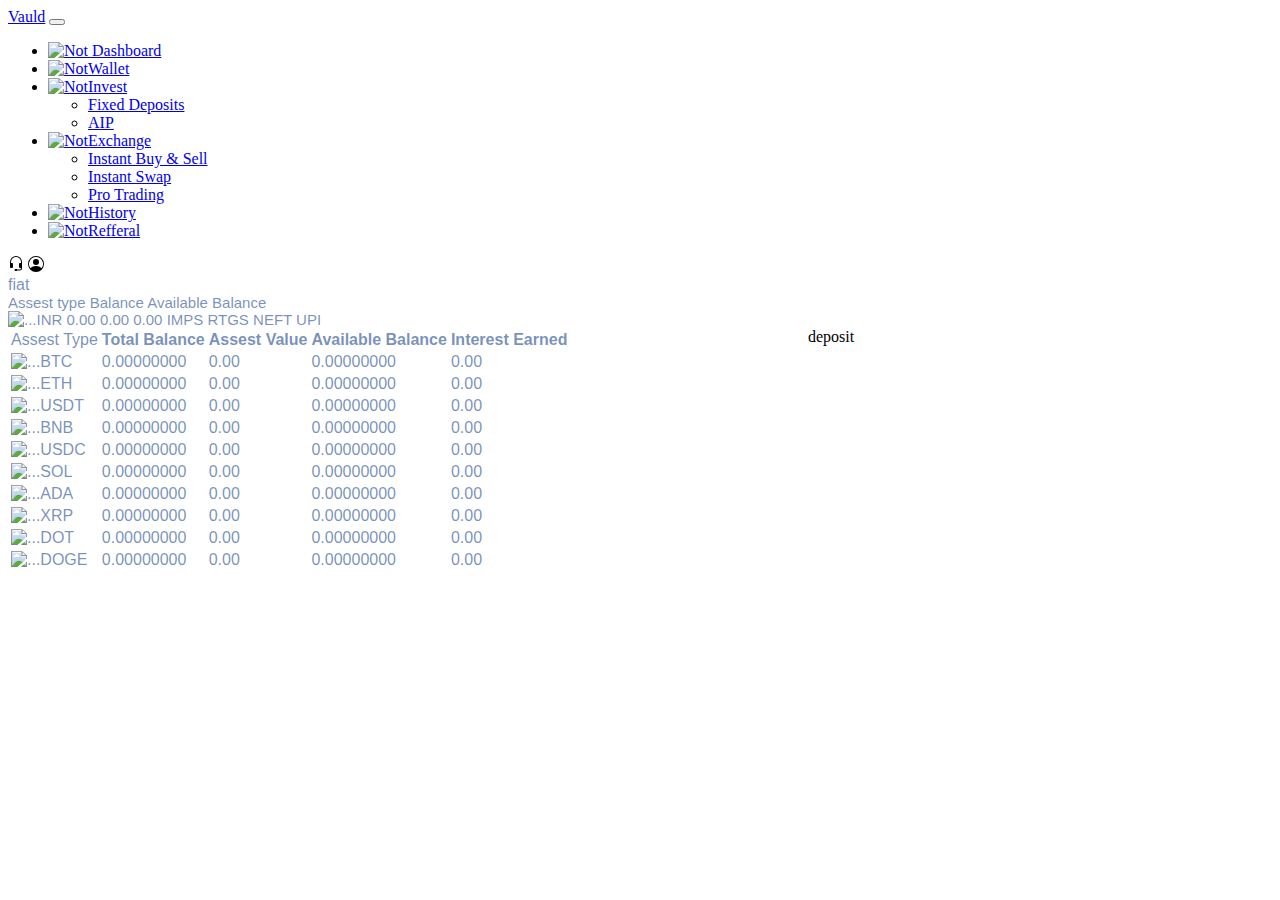
==== wallet.html @ dcb84eb0 "Add files via upload" ====
<!DOCTYPE html>
<html lang="en">
<head>
    <meta charset="UTF-8">
    <meta http-equiv="X-UA-Compatible" content="IE=edge">
    <meta name="viewport" content="width=device-width, initial-scale=1.0">
    <title>Vauld</title>
    <link href="https://cdn.jsdelivr.net/npm/bootstrap@5.1.3/dist/css/bootstrap.min.css" rel="stylesheet"
        integrity="sha384-1BmE4kWBq78iYhFldvKuhfTAU6auU8tT94WrHftjDbrCEXSU1oBoqyl2QvZ6jIW3" crossorigin="anonymous">
        <link rel="stylesheet" href="https://cdn.jsdelivr.net/npm/bootstrap-icons@1.7.2/font/bootstrap-icons.css">
        <link rel="stylesheet" href="index.css">
</head>
<body>

     <!-- NavBAr  -->
     <nav class="navbar navbar-expand-lg navbar-light bg-light">
        <div class="container-fluid">
            <a class="navbar-brand" href="#">Vauld</a>
            <button class="navbar-toggler" type="button" data-bs-toggle="collapse"
                data-bs-target="#navbarSupportedContent" aria-controls="navbarSupportedContent" aria-expanded="false"
                aria-label="Toggle navigation">
                <span class="navbar-toggler-icon"></span>
            </button>
            <div class="collapse navbar-collapse" id="navbarSupportedContent">
                <ul class="navbar-nav me-auto mb-2 mb-lg-0">
                    <li class="nav-item">
                        <a class="nav-link active" aria-current="page" href="index.html"><img
                                src="C:\Users\Dell\Desktop\Day2 Task\images/dashboard_active.svg" alt="Not">
                            Dashboard</a>
                    </li>
                    <li class="nav-item">
                        <a class="nav-link" href="#"><img href="#"
                                src="C:\Users\Dell\Desktop\Day2 Task\images/wallet_active.svg" alt="Not">Wallet</a>
                    </li>
                    <li class="nav-item dropdown">
                        <a class="nav-link dropdown-toggle" href="#" id="navbarDropdown" role="button"
                            data-bs-toggle="dropdown" aria-expanded="false">
                            <img href="#" src="C:\Users\Dell\Desktop\Day2 Task\images/pro_active.svg" alt="Not">Invest
                        </a>
                        <ul class="dropdown-menu" aria-labelledby="navbarDropdown">
                            <li><a class="dropdown-item" href="#">Fixed Deposits</a></li>
                            <li><a class="dropdown-item" href="#">AIP</a></li>

                        </ul>
                    </li>
                    <li class="nav-item dropdown">
                        <a class="nav-link dropdown-toggle" href="#" id="navbarDropdown" role="button"
                            data-bs-toggle="dropdown" aria-expanded="false"><img href="#"
                                src="C:\Users\Dell\Desktop\Day2 Task\images/exchange_active.svg" alt="Not">Exchange</a>
                                <ul class="dropdown-menu" aria-labelledby="navbarDropdown">
                                    <li><a class="dropdown-item" href="#">Instant Buy & Sell</a></li>
                                    <li><a class="dropdown-item" href="#">Instant Swap</a></li>
                                    <li><a class="dropdown-item" href="#">Pro Trading</a></li>
        
                                </ul>
                     </li>
                    <li class="nav-item">
                        <a class="nav-link " aria-current="page" href="#"><img href="#"
                                src="C:\Users\Dell\Desktop\Day2 Task\images/history_active.svg" alt="Not">History</a>
                    </li>
                    <li class="nav-item">
                        <a class="nav-link " aria-current="page" href="#"><img href="#"
                                src="C:\Users\Dell\Desktop\Day2 Task\images/ref-icon-active.svg" alt="Not">Refferal</a>
                    </li>
                </ul>
                <form class="d-flex justify-content-around w-25">
                    <!-- <input class="form-control me-2" type="search" placeholder="Search" aria-label="Search">
                    <button class="btn btn-outline-success" type="submit">Search</button> -->
                    <svg xmlns="http://www.w3.org/2000/svg" width="16" height="16" fill="currentColor" class="bi bi-headset" viewBox="0 0 16 16">
                        <path d="M8 1a5 5 0 0 0-5 5v1h1a1 1 0 0 1 1 1v3a1 1 0 0 1-1 1H3a1 1 0 0 1-1-1V6a6 6 0 1 1 12 0v6a2.5 2.5 0 0 1-2.5 2.5H9.366a1 1 0 0 1-.866.5h-1a1 1 0 1 1 0-2h1a1 1 0 0 1 .866.5H11.5A1.5 1.5 0 0 0 13 12h-1a1 1 0 0 1-1-1V8a1 1 0 0 1 1-1h1V6a5 5 0 0 0-5-5z"/>
                      </svg>
                      <svg xmlns="http://www.w3.org/2000/svg" width="16" height="16" fill="currentColor" class="bi bi-person-circle" viewBox="0 0 16 16">
                        <path d="M11 6a3 3 0 1 1-6 0 3 3 0 0 1 6 0z"/>
                        <path fill-rule="evenodd" d="M0 8a8 8 0 1 1 16 0A8 8 0 0 1 0 8zm8-7a7 7 0 0 0-5.468 11.37C3.242 11.226 4.805 10 8 10s4.757 1.225 5.468 2.37A7 7 0 0 0 8 1z"/>
                      </svg>
                </form>
            </div>
        </div>
    </nav>

    <div class="main m-5">
        <div class="left card1 shadow-sm" style="width: 50rem;">fiat

            <div class=" aba card1 d-flex justify-content-start">
                <span class="m-2 ms-5">Assest type</span>
                <span class="m-2 ms-5">Balance</span>
                <span class="m-2 ms-5">Available Balance</span>
            </div>
            <div class=" aba card1 d-flex justify-content-start">
                <span class="m-2 ms-20"><img src="https://www.vauld.com/assets/coins/inr.svg" class="d-inline w-10" alt="...">INR 0.00</span>
                <span class="m-2 ms-20">0.00</span>
                <span class="m-2 ms-20">0.00</span>
                <span class="m-2 ms-20">IMPS RTGS NEFT UPI</span>
            </div>

            <div class="tableleft ">
                <table class="table table-hover ">
                    <thead class="card1">
                      <tr>
                        <td scope="col">Assest Type</td>
                        <th scope="col">Total Balance</th>
                        <th scope="col">Assest Value</th>
                        <th scope="col">Available Balance</th>
                        <th scope="col">Interest Earned</th>
                      </tr>
                    </thead>
                    <tbody>
                      <tr>
                        <td><img src="https://www.vauld.com/assets/coins/btc.svg" class="d-inline w-10" alt="...">BTC</td>
                        <td>0.00000000</td>
                        <td>0.00</td>
                        <td>0.00000000</td>
                        <td>0.00</td>
                      </tr>
                      <tr>
                        <td><img src="https://www.vauld.com/assets/coins/eth.svg" class="d-inline w-10" alt="...">ETH</td>
                        <td>0.00000000</td>
                        <td>0.00</td>
                        <td>0.00000000</td>
                        <td>0.00</td>
                      </tr>
                      <tr>
                        <td><img src="https://www.vauld.com/assets/coins/usdt.svg" class="d-inline w-10" alt="...">USDT</td>
                        <td>0.00000000</td>
                        <td>0.00</td>
                        <td>0.00000000</td>
                        <td>0.00</td>
                      </tr>
                      <tr>
                        <td><img src="https://www.vauld.com/assets/coins/bnb.svg" class="d-inline w-10" alt="...">BNB</td>
                        <td>0.00000000</td>
                        <td>0.00</td>
                        <td>0.00000000</td>
                        <td>0.00</td>
                      </tr>
                      <tr>
                        <td><img src="https://www.vauld.com/assets/coins/usdc.svg" class="d-inline w-10" alt="...">USDC</td>
                        <td>0.00000000</td>
                        <td>0.00</td>
                        <td>0.00000000</td>
                        <td>0.00</td>
                      </tr>
                      <tr>
                        <td><img src="https://www.vauld.com/assets/coins/sol.svg" class="d-inline w-10" alt="...">SOL</td>
                        <td>0.00000000</td>
                        <td>0.00</td>
                        <td>0.00000000</td>
                        <td>0.00</td>
                      </tr>
                      <tr>
                        <td><img src="https://www.vauld.com/assets/coins/ada.svg" class="d-inline w-10" alt="...">ADA</td>
                        <td>0.00000000</td>
                        <td>0.00</td>
                        <td>0.00000000</td>
                        <td>0.00</td>
                      </tr>
                      <tr>
                        <td><img src="https://www.vauld.com/assets/coins/xrp.svg" class="d-inline w-10" alt="...">XRP</td>
                        <td>0.00000000</td>
                        <td>0.00</td>
                        <td>0.00000000</td>
                        <td>0.00</td>
                      </tr>
                      <tr>
                        <td><img src="https://www.vauld.com/assets/coins/dot.svg" class="d-inline w-10" alt="...">DOT</td>
                        <td>0.00000000</td>
                        <td>0.00</td>
                        <td>0.00000000</td>
                        <td>0.00</td>
                      </tr>
                      <tr>
                        <td><img src="https://www.vauld.com/assets/coins/doge.svg" class="d-inline w-10" alt="...">DOGE</td>
                        <td>0.00000000</td>
                        <td>0.00</td>
                        <td>0.00000000</td>
                        <td>0.00</td>
                      </tr>

                      
                    </tbody>
                  </table>
            </div>




        </div>
        <div class="right">deposit</div>

    </div>












    <script src="index.js"></script>


<script src="https://cdn.jsdelivr.net/npm/bootstrap@5.1.3/dist/js/bootstrap.bundle.min.js"
        integrity="sha384-ka7Sk0Gln4gmtz2MlQnikT1wXgYsOg+OMhuP+IlRH9sENBO0LRn5q+8nbTov4+1p"
        crossorigin="anonymous"></script>



        <script src="https://code.jquery.com/jquery-3.3.1.slim.min.js" integrity="sha384-q8i/X+965DzO0rT7abK41JStQIAqVgRVzpbzo5smXKp4YfRvH+8abtTE1Pi6jizo" crossorigin="anonymous"></script>
        <script src="https://cdnjs.cloudflare.com/ajax/libs/popper.js/1.14.6/umd/popper.min.js" integrity="sha384-wHAiFfRlMFy6i5SRaxvfOCifBUQy1xHdJ/yoi7FRNXMRBu5WHdZYu1hA6ZOblgut" crossorigin="anonymous"></script>
        <script src="https://stackpath.bootstrapcdn.com/bootstrap/4.2.1/js/bootstrap.min.js" integrity="sha384-B0UglyR+jN6CkvvICOB2joaf5I4l3gm9GU6Hc1og6Ls7i6U/mkkaduKaBhlAXv9k" crossorigin="anonymous"></script>
</body>
</html>
---- index.css ----
.card1
{
  font-family: karla, sans-serif;
  color: #1A488E99;
}
.card11
{
  font-family: karla, sans-serif;
  color: #1A488E99;
  font-size: 10px;
}
.card12
{
  font-family: karla, sans-serif;
  color: #1A488E99;
  font-size: 12px;
}
.card2
{
    
    display: flex;
    
}
#carncy
{
    border: none;
}
.inpt
{
    border: none;
}
.termt
{
    font-family: karla, sans-serif;
  color: #1A488E99;
  font-size: 15px;
}
.btn
{
    font-size: 15px;
}
.otrtxt
{
  text-align: center;
  font-size: 10px;
  color: rgba(105, 105, 105, 0.603);
}
.pp
{
  font-family: karla, sans-serif;
  color: #1A488E99;
  font-size: 12px;
}
.aba
{
  font-size: 15px;
}
.tableleft
{
  float:left;
  width: 50rem;
overflow-y: auto;
height: 25rem;
}
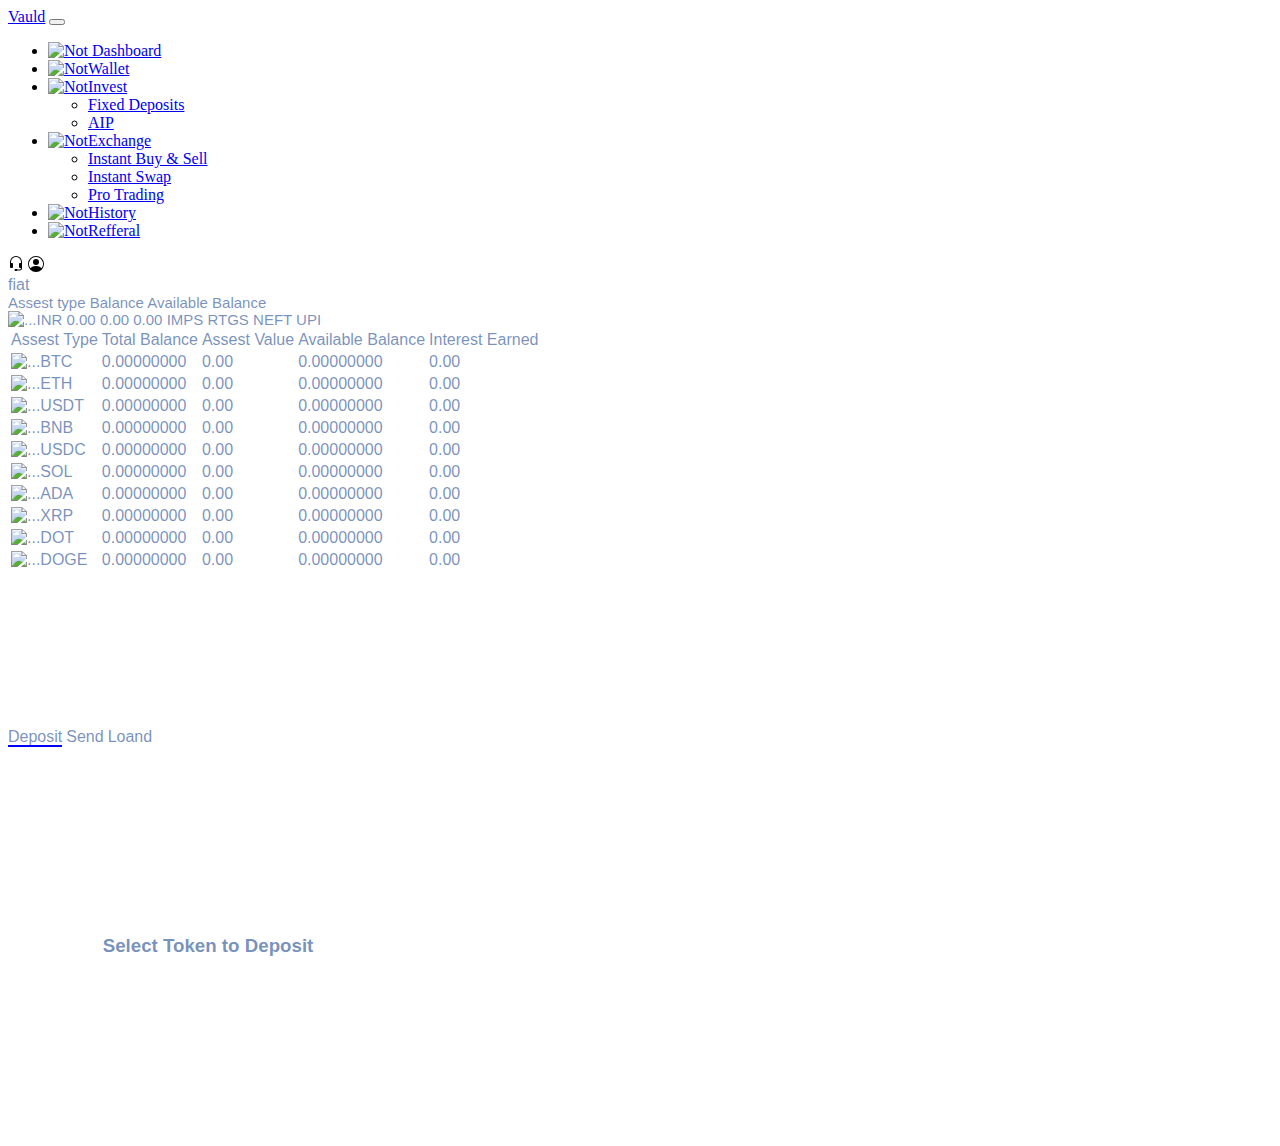
==== commit c08a2615: "Add files via upload" ====
--- a/wallet.html
+++ b/wallet.html
@@ -78,7 +78,7 @@
         </div>
     </nav>
 
-    <div class="main m-5">
+    <div class="main m-5 d-flex justify-content-between" >
         <div class="left card1 shadow-sm" style="width: 50rem;">fiat
 
             <div class=" aba card1 d-flex justify-content-start">
@@ -98,10 +98,10 @@
                     <thead class="card1">
                       <tr>
                         <td scope="col">Assest Type</td>
-                        <th scope="col">Total Balance</th>
-                        <th scope="col">Assest Value</th>
-                        <th scope="col">Available Balance</th>
-                        <th scope="col">Interest Earned</th>
+                        <td scope="col">Total Balance</td>
+                        <td scope="col">Assest Value</td>
+                        <td scope="col">Available Balance</td>
+                        <td scope="col">Interest Earned</td>
                       </tr>
                     </thead>
                     <tbody>
@@ -185,7 +185,33 @@
 
 
         </div>
-        <div class="right">deposit</div>
+
+
+        <div class="right shadow-sm">
+          <div class="rioghtupper  d-flex justify-content-around">
+            <span class="spandepo card1" >Deposit</span>
+            <span class="card1">Send</span>
+            <span class="card1">Loand</span>
+          </div>
+        
+          <div class="rightmidl">
+            <div>
+              <img src="https://www.vauld.com/assets/icons/deposit_inactive_wallet.svg
+              " alt="" class="">
+            </div>
+            <div>
+              <h3 class="card1">Select Token to Deposit</h3>
+            </div>
+
+
+          </div>
+        
+        
+        
+        
+        
+        
+        </div>
 
     </div>
 
--- a/index.css
+++ b/index.css
@@ -61,4 +61,82 @@
   width: 50rem;
 overflow-y: auto;
 height: 25rem;
+}
+.right
+{
+  height: 32rem;
+  width: 25rem;
+  
+}
+.rightmidl
+{
+display: flex;
+align-items: center;
+justify-content: center;
+height: 25rem;
+
+}
+
+.spandepo
+{
+ border-bottom: 2px blue solid;
+}
+.popyup .overlay
+{
+  position: fixed;
+  top: 0px;
+  left: 0px;
+  width: 100vw;
+  height: 100vh;
+  background: rgba(0, 0, 0, 0.7);
+  z-index: 1;
+  display: none;
+}
+.popup .content
+{
+  position: absolute;
+  top:50%;
+  left: 50%;
+  transform: translate(-50%, -50%) scale(0);
+  background: #fff;
+  width: 70rem;
+  height: 35rem;
+  z-index: 2;
+  padding: 20px;
+  box-sizing: border-box;
+}
+
+.popup .close-btn
+{
+  position: absolute;
+  right: 20px;
+  top: 20px;
+  width: 30px;
+  height: 30px;
+  background: #222;
+  color: #fff;
+  font-size: 25px;
+  font-weight: 600;
+  line-height: 30px;
+  text-align: center;
+  border-radius: 50%;
+  cursor: pointer;
+}
+
+.popup.active .overlay
+{
+  display: block;
+}
+.popup.active .content
+{
+  transition: all 300ms ease-in-out;
+  transform: translate(-50%, -50%) scale(1);
+}
+
+.txt
+{
+  height: 35rem;
+  width: 20rem;
+  /* display: flex;
+  align-items: center; */
 }